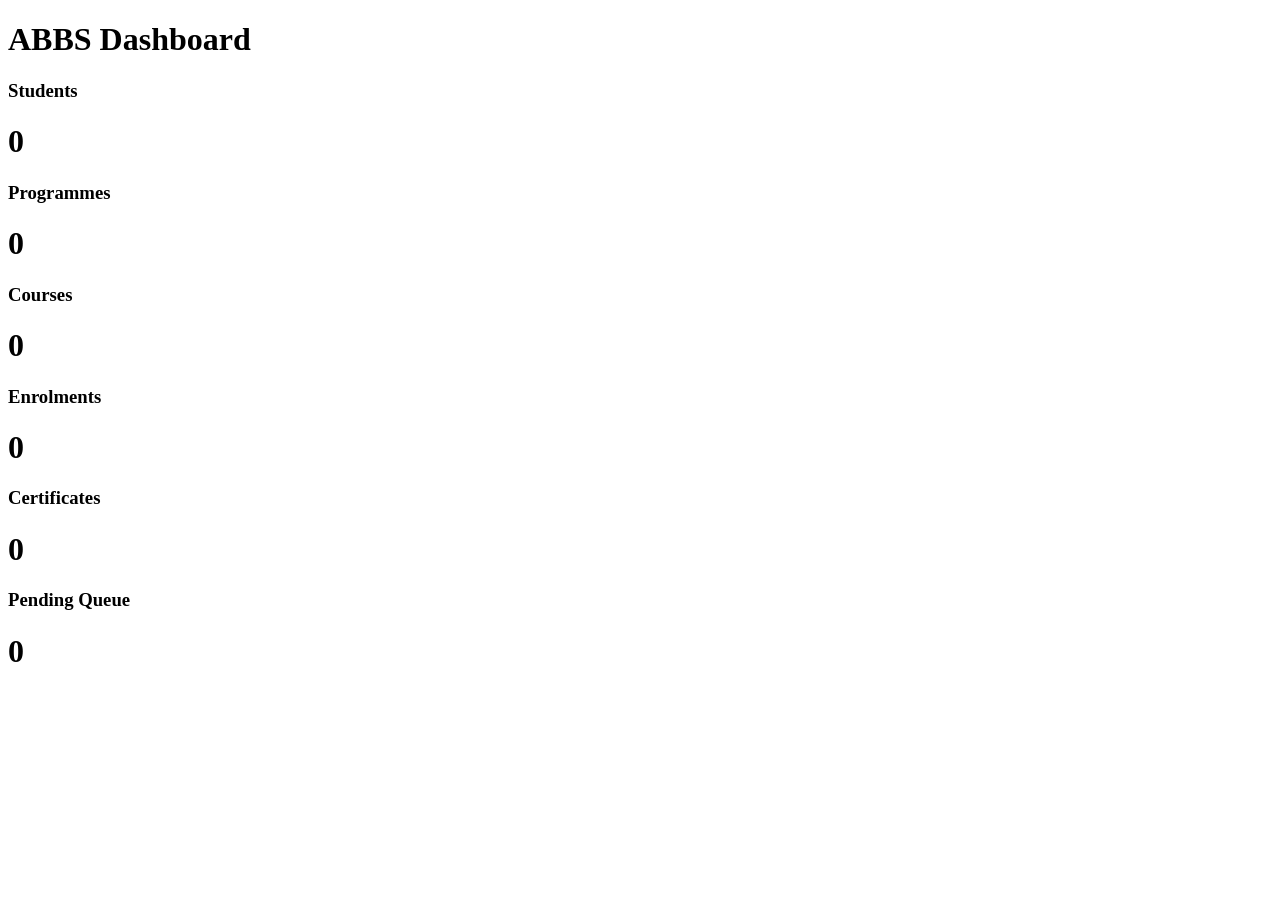
==== dashboard.html @ ea6962ec "Create dashboard.html" ====
<!DOCTYPE html>
<html lang="en">
<head>
  <meta charset="UTF-8">
  <meta name="viewport" content="width=device-width, initial-scale=1.0">
  <title>ABBS Dashboard</title>
</head>
<body>

  <h1>ABBS Dashboard</h1>

  <div class="cards">

    <div class="card">
      <h3>Students</h3>
      <h1 id="students">0</h1>
    </div>

    <div class="card">
      <h3>Programmes</h3>
      <h1 id="programmes">0</h1>
    </div>

    <div class="card">
      <h3>Courses</h3>
      <h1 id="courses">0</h1>
    </div>

    <div class="card">
      <h3>Enrolments</h3>
      <h1 id="enrolments">0</h1>
    </div>

    <div class="card">
      <h3>Certificates</h3>
      <h1 id="certificates">0</h1>
    </div>

    <div class="card">
      <h3>Pending Queue</h3>
      <h1 id="pending">0</h1>
    </div>

  </div>

  <script>
    // Replace this URL with your deployed Apps Script Web App URL
    const APPS_SCRIPT_URL = "YOUR_APPS_SCRIPT_WEB_APP_URL_HERE";

    async function fetchDashboardMetrics() {
      try {
        const response = await fetch(APPS_SCRIPT_URL);
        const data = await response.json();

        // Update counts dynamically assuming your Apps Script returns matching key-value pairs
        if (data) {
          if (data.students !== undefined) document.getElementById('students').innerText = data.students;
          if (data.programmes !== undefined) document.getElementById('programmes').innerText = data.programmes;
          if (data.courses !== undefined) document.getElementById('courses').innerText = data.courses;
          if (data.enrolments !== undefined) document.getElementById('enrolments').innerText = data.enrolments;
          if (data.certificates !== undefined) document.getElementById('certificates').innerText = data.certificates;
          if (data.pending !== undefined) document.getElementById('pending').innerText = data.pending;
        }
      } catch (error) {
        console.error("Error fetching metrics from Google Sheets:", error);
      }
    }

    // Load data when page mounts
    window.addEventListener('DOMContentLoaded', fetchDashboardMetrics);
  </script>

</body>
</html>
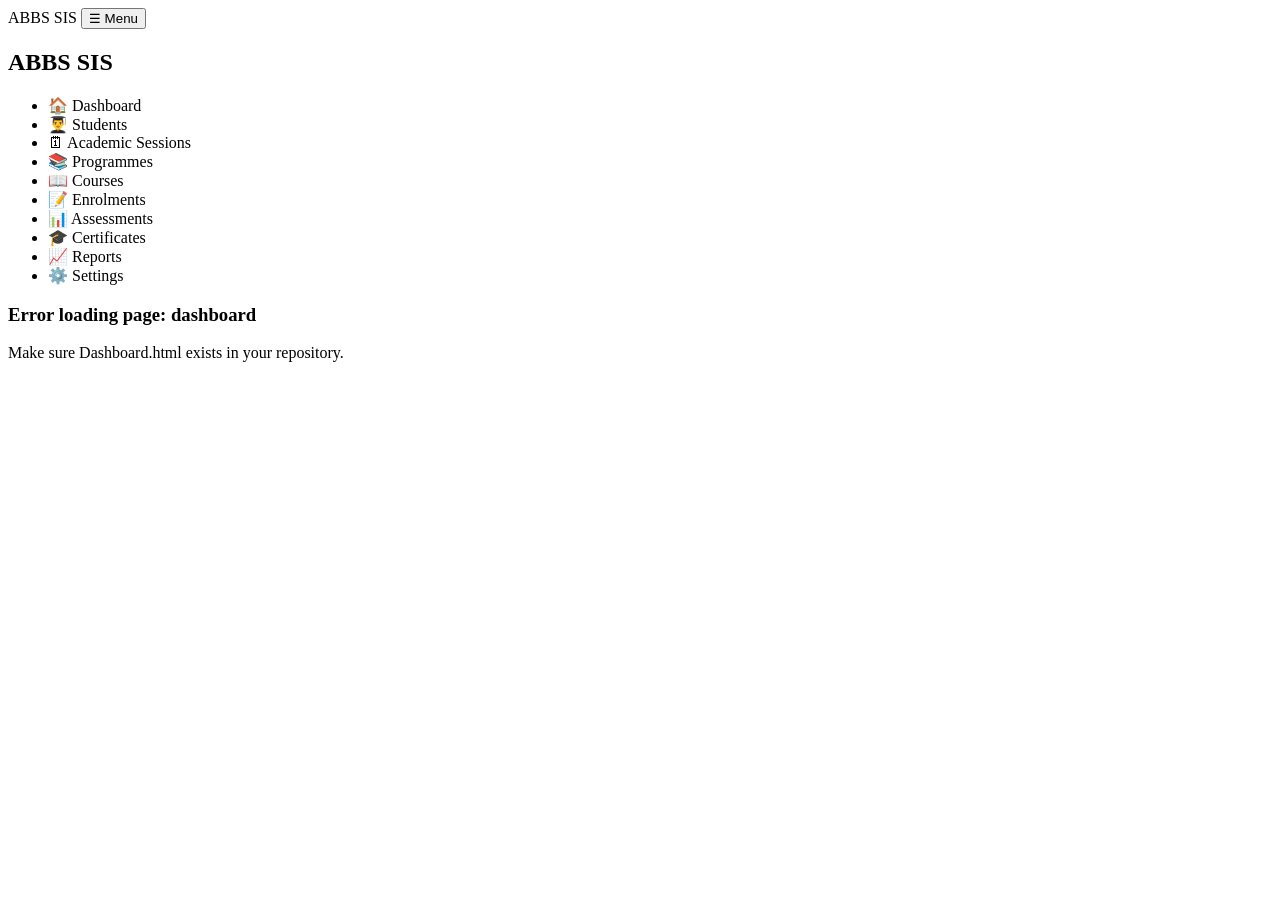
==== commit 80b9b60d: "Update dashboard.html" ====
--- a/dashboard.html
+++ b/dashboard.html
@@ -1,74 +1,104 @@
 <!DOCTYPE html>
 <html lang="en">
+
 <head>
   <meta charset="UTF-8">
+  <base target="_top">
+  <!-- Vital for mobile rendering and scaling -->
   <meta name="viewport" content="width=device-width, initial-scale=1.0">
-  <title>ABBS Dashboard</title>
+  <title>ABBS Admin Portal</title>
+
+  <!-- Replaced Apps Script include with standard CSS link -->
+  <link rel="stylesheet" href="adminStyles.css">
 </head>
+
 <body>
 
-  <h1>ABBS Dashboard</h1>
+<!-- Mobile Header & Toggle -->
+<div class="mobile-header">
+  <span class="mobile-title">ABBS SIS</span>
+  <button class="menu-toggle" onclick="toggleMenu()">☰ Menu</button>
+</div>
 
-  <div class="cards">
+<div class="wrapper">
 
-    <div class="card">
-      <h3>Students</h3>
-      <h1 id="students">0</h1>
+    <!-- Sidebar / Mobile Navigation -->
+    <div class="sidebar" id="sidebar">
+
+        <h2>ABBS SIS</h2>
+
+        <ul>
+            <li onclick="loadPage('dashboard'); closeMenu()">🏠 Dashboard</li>
+            <li onclick="loadPage('students'); closeMenu()">👨‍🎓 Students</li>
+            <li onclick="loadPage('academicSessions'); closeMenu()">🗓 Academic Sessions</li>
+            <li onclick="loadPage('programmes'); closeMenu()">📚 Programmes</li>
+            <li onclick="loadPage('courses'); closeMenu()">📖 Courses</li>
+            <li onclick="loadPage('enrolments'); closeMenu()">📝 Enrolments</li>
+            <li onclick="loadPage('assessments'); closeMenu()">📊 Assessments</li>
+            <li onclick="loadPage('certificates'); closeMenu()">🎓 Certificates</li>
+            <li onclick="loadPage('reports'); closeMenu()">📈 Reports</li>
+            <li onclick="loadPage('settings'); closeMenu()">⚙️ Settings</li>
+        </ul>
+
     </div>
 
-    <div class="card">
-      <h3>Programmes</h3>
-      <h1 id="programmes">0</h1>
+    <!-- Main Content -->
+    <div class="content">
+
+        <div id="mainContent">
+            <!-- Dynamic page content loads here -->
+            <p>Loading...</p>
+        </div>
+
     </div>
 
-    <div class="card">
-      <h3>Courses</h3>
-      <h1 id="courses">0</h1>
-    </div>
+</div>
 
-    <div class="card">
-      <h3>Enrolments</h3>
-      <h1 id="enrolments">0</h1>
-    </div>
+<script>
+  function toggleMenu() {
+    var sidebar = document.getElementById('sidebar');
+    sidebar.classList.toggle('open');
+  }
 
-    <div class="card">
-      <h3>Certificates</h3>
-      <h1 id="certificates">0</h1>
-    </div>
+  function closeMenu() {
+    var sidebar = document.getElementById('sidebar');
+    if (window.innerWidth <= 768) {
+      sidebar.classList.remove('open');
+    }
+  }
 
-    <div class="card">
-      <h3>Pending Queue</h3>
-      <h1 id="pending">0</h1>
-    </div>
+  // Dynamic page loader replacing Apps Script HTML includes
+  async function loadPage(pageName) {
+    const mainContent = document.getElementById('mainContent');
+    
+    // Capitalize first letter to match Dashboard.html naming
+    const fileName = pageName.charAt(0).toUpperCase() + pageName.slice(1) + '.html';
 
-  </div>
+    try {
+      const response = await fetch(fileName);
+      if (!response.ok) throw new Error(`HTTP error! status: ${response.status}`);
+      const html = await response.text();
+      mainContent.innerHTML = html;
 
-  <script>
-    // Replace this URL with your deployed Apps Script Web App URL
-    const APPS_SCRIPT_URL = "YOUR_APPS_SCRIPT_WEB_APP_URL_HERE";
+      // Automatically trigger metric fetch if loading the Dashboard view
+      if (pageName === 'dashboard' && typeof fetchDashboardMetrics === 'function') {
+        fetchDashboardMetrics();
+      }
+    } catch (error) {
+      mainContent.innerHTML = `<h3>Error loading page: ${pageName}</h3><p>Make sure ${fileName} exists in your repository.</p>`;
+      console.error('Page load error:', error);
+    }
+  }
 
-    async function fetchDashboardMetrics() {
-      try {
-        const response = await fetch(APPS_SCRIPT_URL);
-        const data = await response.json();
+  // Load dashboard view by default when DOM loads
+  window.addEventListener('DOMContentLoaded', () => {
+    loadPage('dashboard');
+  });
+</script>
 
-        // Update counts dynamically assuming your Apps Script returns matching key-value pairs
-        if (data) {
-          if (data.students !== undefined) document.getElementById('students').innerText = data.students;
-          if (data.programmes !== undefined) document.getElementById('programmes').innerText = data.programmes;
-          if (data.courses !== undefined) document.getElementById('courses').innerText = data.courses;
-          if (data.enrolments !== undefined) document.getElementById('enrolments').innerText = data.enrolments;
-          if (data.certificates !== undefined) document.getElementById('certificates').innerText = data.certificates;
-          if (data.pending !== undefined) document.getElementById('pending').innerText = data.pending;
-        }
-      } catch (error) {
-        console.error("Error fetching metrics from Google Sheets:", error);
-      }
-    }
-
-    // Load data when page mounts
-    window.addEventListener('DOMContentLoaded', fetchDashboardMetrics);
-  </script>
+<!-- Replaced Apps Script include with standard JS script tag -->
+<script src="adminScripts.js"></script>
 
 </body>
+
 </html>
